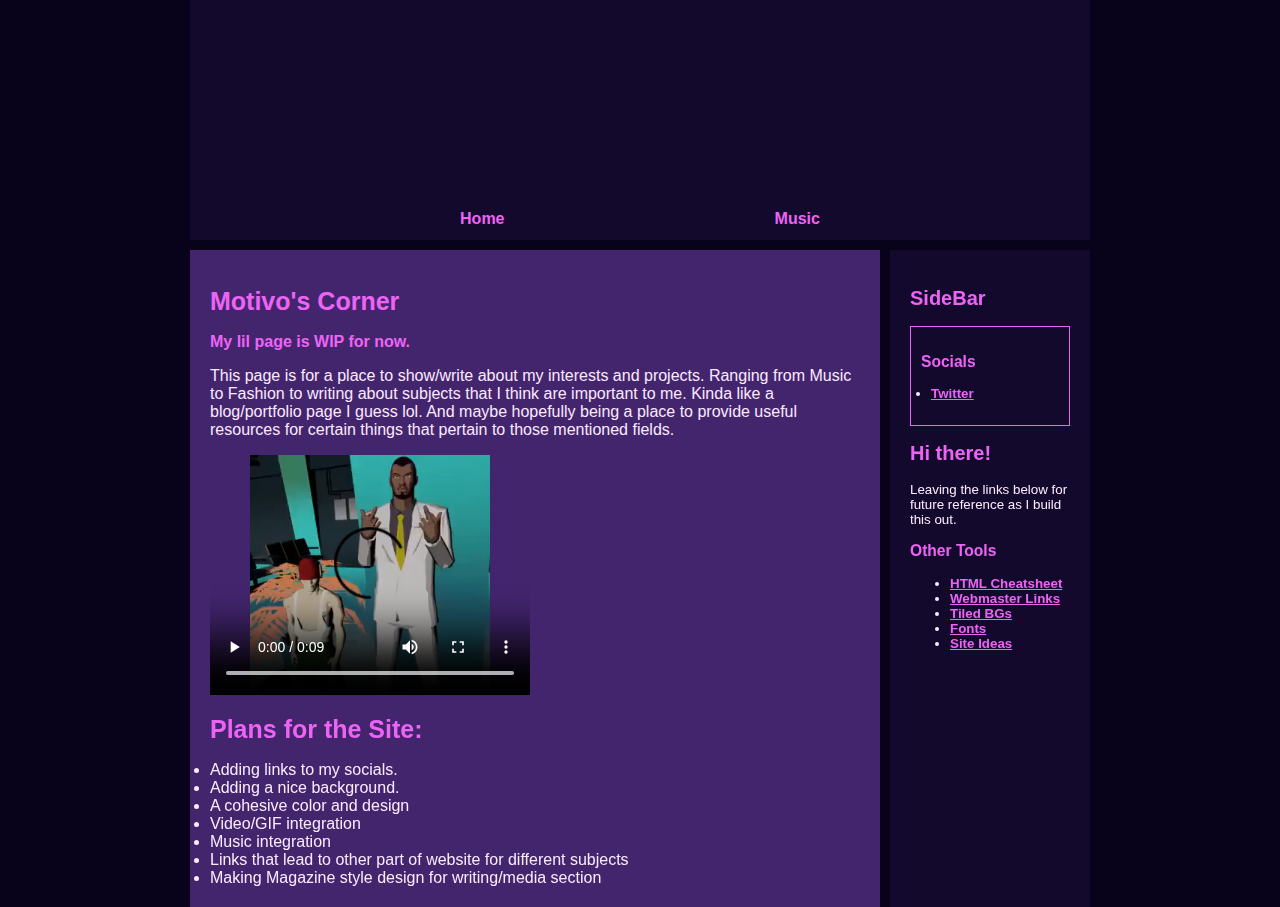
==== index.html @ 279350ae "Update index.html" ====
<!DOCTYPE html>
<html>
  
        <div id="container"><div id="header" style="height: 200px;"></div>
            <div id="headerArea">
                
                
            <nav id="navbar" style="margin-bottom: 10px;"><ul>
                <li><a href="#">Home</a></li>
                <li><a href="/Music/">Music</a></li>
              </ul></nav></div>

            <div id="flex">
                
                <main>
                    <h1>Motivo's Corner</h1>
                    <p><strong>My lil page is WIP for now.</strong></p>
                    <p>This page is for a place to show/write about my interests and projects. Ranging from Music to Fashion to writing about subjects that I think are important to me. Kinda like a blog/portfolio page I guess lol. And maybe hopefully being a place to provide useful resources for certain things that pertain to those mentioned fields.</p>
                    
                    <video width="320" height="240" controls>
                    <source type="video/mp4" src="nomorehero.mp4" >
                      Your browser does not support this awesome video title.
                    </video>
                  
                    <h1>Plans for the Site:</h1> 
                    <li>Adding links to my socials.</li>
                    <li>Adding a nice background.</li>
                    <li>A cohesive color and design</li>
                    <li>Video/GIF integration</li>
                    <li>Music integration</li>
                    <li>Links that lead to other part of website for different subjects</li>
                    <li>Making Magazine style design for writing/media section</li>
                    
                    
                </main>
                
            <aside id="rightSidebar" style="margin-left: 10px;"><h2>SideBar</h2>
            <div class="box">
                <h3>Socials</h3>
                <ul style="padding-left:10px;">
                    <li> <a href="https://twitter.com/motivohh">Twitter</a></li>
                    
                   
                </ul>
            </div>
            <h2>Hi there!</h2>
            <p>Leaving the links below for future reference as I build this out.</p>
            <h3>Other Tools</h3>
            <ul>
                <li><a href="https://sadgrlonline.github.io/html-cheatsheet/" target="_blank">HTML Cheatsheet</a>
                </li><li><a href="https://sadgrl.online/webmastery/webmaster-links.html" target="_blank">Webmaster Links</a></li>
                <li><a href="https://sadgrl.online/webmastery/downloads/tiledbgs.html" target="_blank">Tiled BGs</a></li>
                <li><a href="https://sadgrl.online/webmastery/downloads/fonts.html" target="_blank">Fonts</a></li>
                <li><a href="https://sadgrl.online/projects/ideas/" target="_blank">Site Ideas</a></li>
            </ul></aside></div>
            
        </div>
        <!-- THIS IS THE CSS !-->
        <style>
            /* user styles */

            /* styles are what change the color and sizes of stuff on your site. */

            /* these are variables that are being used in the code
    these tended to confuse some people, so I only kept 
    the images as variables */

            :root {
                --header-image: url('https://images6.alphacoders.com/336/336351.png');
                --body-bg-image: url('https://motivoh.neocities.org/ezgif.com-video-to-gif.gif');

                /* colors */
                --content: #E9E9E6;
            }

            /* if you have the URL of a font, you can set it below */
            /* feel free to delete this if it's not your vibe */

            /* this seems like a lot for just one font and I would have to agree 
    but I wanted to include an example of how to include a custom font.
    If you download a font file you can upload it onto your Neocities
    and then link it! Many fonts have separate files for each style
    (bold, italic, etc. T_T) which is why there are so many!
    
    */

            @font-face {
                font-family: Nunito;
                src: url('https://sadhost.neocities.org/fonts/Nunito-Regular.ttf');
            }

            @font-face {
                font-family: Nunito;
                src: url('https://sadhost.neocities.org/fonts/Nunito-Bold.ttf');
                font-weight: bold;
            }

            @font-face {
                font-family: Nunito;
                src: url('https://sadhost.neocities.org/fonts/Nunito-Italic.ttf');
                font-style: italic;
            }

            @font-face {
                font-family: Nunito;
                src: url('https://sadhost.neocities.org/fonts/Nunito-BoldItalic.ttf');
                font-style: italic;
                font-weight: bold;
            }

            body {
                font-family: 'Nunito', sans-serif;
                margin: 0;
                background-color: #08031A;
                /* you can delete the line below if you'd prefer to not use an image */
                background-size: 65px;
                color: #fceaff;
                background-image: var(--body-bg-image);
            }

            * {
                box-sizing: border-box;
            }

            /* below this line is CSS for the layout */

            /* this is a CSS comment
    to uncomment a line of CSS, remove the * and the /
    before and after the text */


            /* the "container" is what wraps your entire website */
            /* if you want something (like the header) to be Wider than
    the other elements, you will need to move that div outside
    of the container */
            #container {
                max-width: 900px;
                /* this is the width of your layout! */
                /* if you change the above value, scroll to the bottom
      and change the media query according to the comment! */
                margin: 0 auto;
                /* this centers the entire page */
            }

            /* the area below is for all links on your page
    EXCEPT for the navigation */
            #container a {
                color: #ED64F5;
                font-weight: bold;
                /* if you want to remove the underline
      you can add a line below here that says:
      text-decoration:none; */
            }

            #header {
                width: 100%;
                background-color: #13092D;
                /* header color here! */
                height: 150px;
                /* this is only for a background image! */
                /* if you want to put images IN the header, 
      you can add them directly to the <div id="header"></div> element! */
                background-image: var(--header-image);
                background-size: 100%;
            }

            /* navigation section!! */
            #navbar {
                height: 40px;
                background-color: #13092D;
                /* navbar color */
                width: 100%;
            }

            #navbar ul {
                display: flex;
                padding: 0;
                margin: 0;
                list-style-type: none;
                justify-content: space-evenly;
            }

            #navbar li {
                padding-top: 10px;
            }

            /* navigation links*/
            #navbar li a {
                color: #ED64F5;
                /* navbar text color */
                font-weight: 800;
                text-decoration: none;
                /* this removes the underline */
            }

            /* navigation link when a link is hovered over */
            #navbar li a:hover {
                color: #a49cba;
                text-decoration: underline;
            }

            #flex {
                display: flex;
            }

            /* this colors BOTH sidebars
    if you want to style them separately,
    create styles for #leftSidebar and #rightSidebar */
            aside {
                background-color: #13092D;
                width: 200px;
                padding: 20px;
                font-size: smaller;
                /* this makes the sidebar text slightly smaller */
            }


            /* this is the color of the main content area,
    between the sidebars! */
            main {
                background-color: #43256E;
                flex: 1;
                padding: 20px;
                order: 2;
            }

            /* what's this "order" stuff about??
    allow me to explain!
    if you're using both sidebars, the "order" value
    tells the CSS the order in which to display them.
    left sidebar is 1, content is 2, and right sidebar is 3! */

            */ #leftSidebar {
                order: 1;
            }

            #rightSidebar {
                order: 3;
            }

            footer {
                background-color: #13092D;
                /* background color for footer */
                width: 100%;
                height: 40px;
                padding: 10px;
                text-align: center;
                /* this centers the footer text */
            }

            h1,
            h2,
            h3 {
                color: #ED64F5;
            }

            h1 {
                font-size: 25px;
            }

            strong {
                /* this styles bold text */
                color: #ED64F5;
            }

            /* this is just a cool box, it's the darker colored one */
            .box {
                background-color: #13092D;
                border: 1px solid #ED64F5;
                padding: 10px;
            }

            /* CSS for extras */

            #topBar {
                width: 100%;
                height: 30px;
                padding: 10px;
                font-size: smaller;
                background-color: #13092D;
            }


            /* BELOW THIS POINT IS MEDIA QUERY */

            /* so you wanna change the width of your page? 
    by default, the container width is 900px.
    in order to keep things responsive, take your new height,
    and then subtrack it by 100. use this new number as the 
    "max-width" value below
    */

            @media only screen and (max-width: 800px) {
                #flex {
                    flex-wrap: wrap;
                }

                aside {
                    width: 100%;
                }

                /* the order of the items is adjusted here for responsiveness!
      since the sidebars would be too small on a mobile device.
      feel free to play around with the order!
      */
                main {
                    order: 1;
                }

                #leftSidebar {
                    order: 2;
                }

                #rightSidebar {
                    order: 3;
                }

                #navbar ul {
                    flex-wrap: wrap;
                }
            }
        </style>

    
</html>
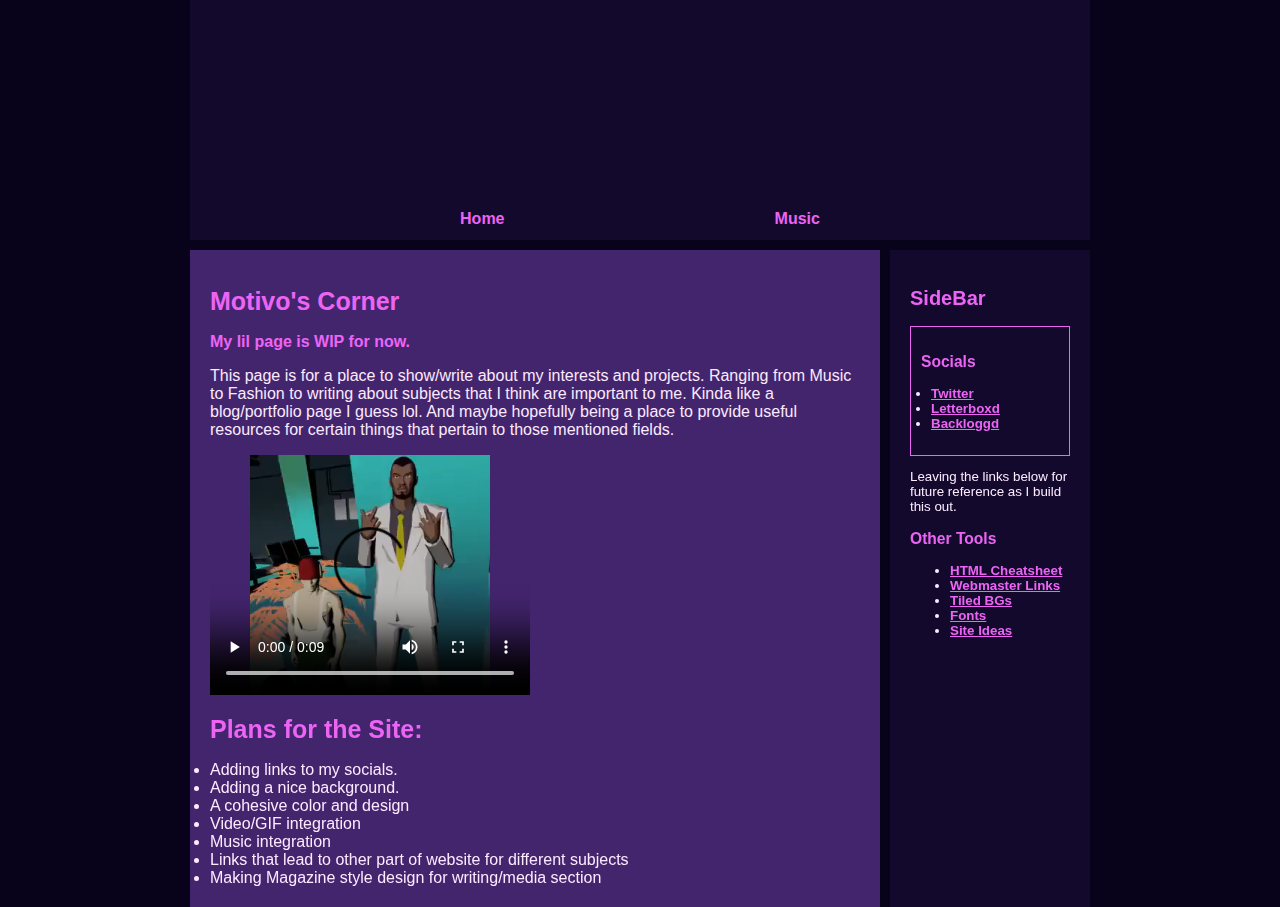
==== commit c340b56e: "more to music page" ====
--- a/index.html
+++ b/index.html
@@ -39,11 +39,11 @@
                 <h3>Socials</h3>
                 <ul style="padding-left:10px;">
                     <li> <a href="https://twitter.com/motivohh">Twitter</a></li>
-                    
-                   
+                    <li> <a href="https://boxd.it/4CReN">Letterboxd</a></li>
+                    <li> <a href="https://www.backloggd.com/u/Motivo/">Backloggd</a></li>
                 </ul>
             </div>
-            <h2>Hi there!</h2>
+              
             <p>Leaving the links below for future reference as I build this out.</p>
             <h3>Other Tools</h3>
             <ul>
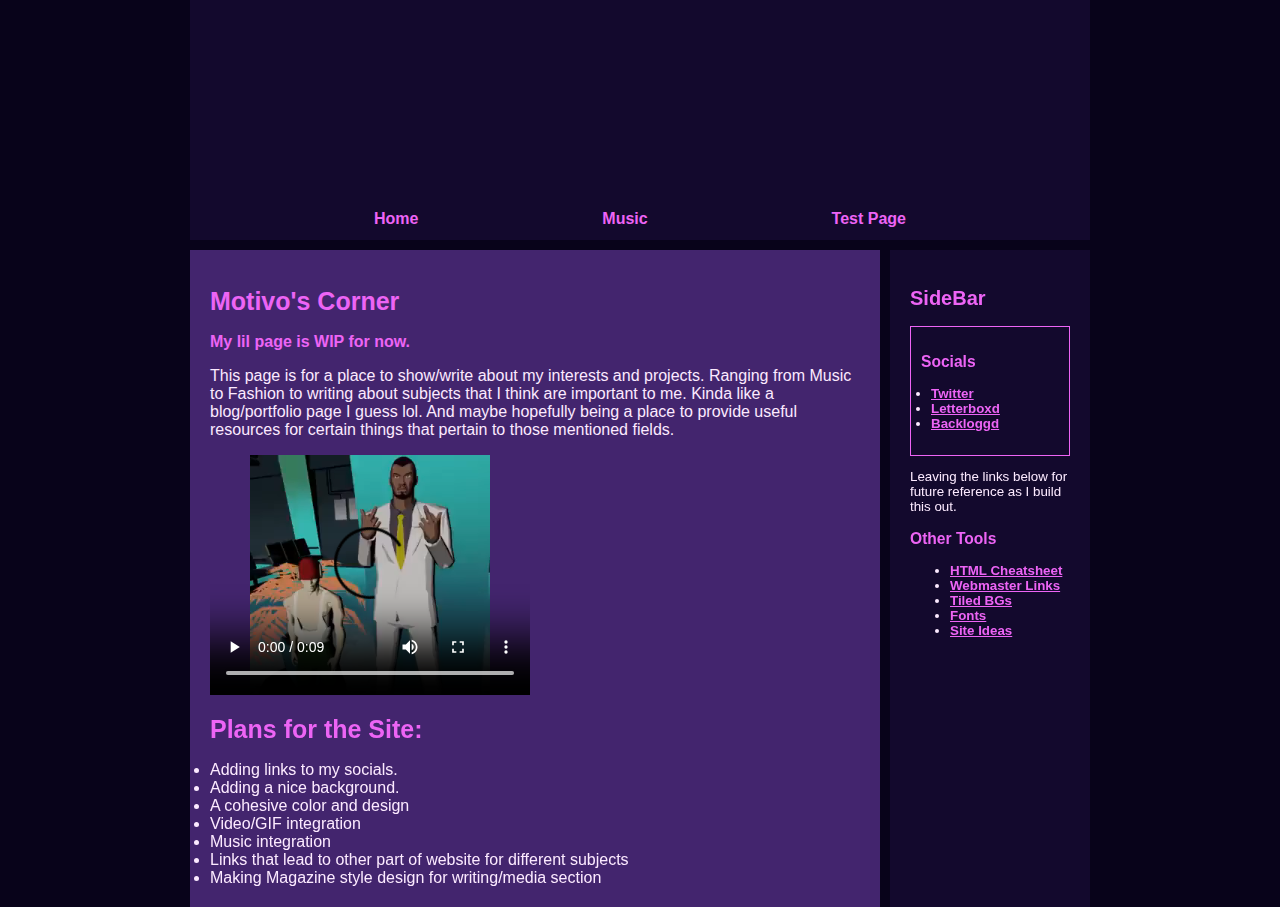
==== commit cac45859: "Update index.html" ====
--- a/index.html
+++ b/index.html
@@ -8,6 +8,7 @@
             <nav id="navbar" style="margin-bottom: 10px;"><ul>
                 <li><a href="#">Home</a></li>
                 <li><a href="/Music/">Music</a></li>
+                <li><a href="/TestingZone/">Test Page</a></li>
               </ul></nav></div>
 
             <div id="flex">
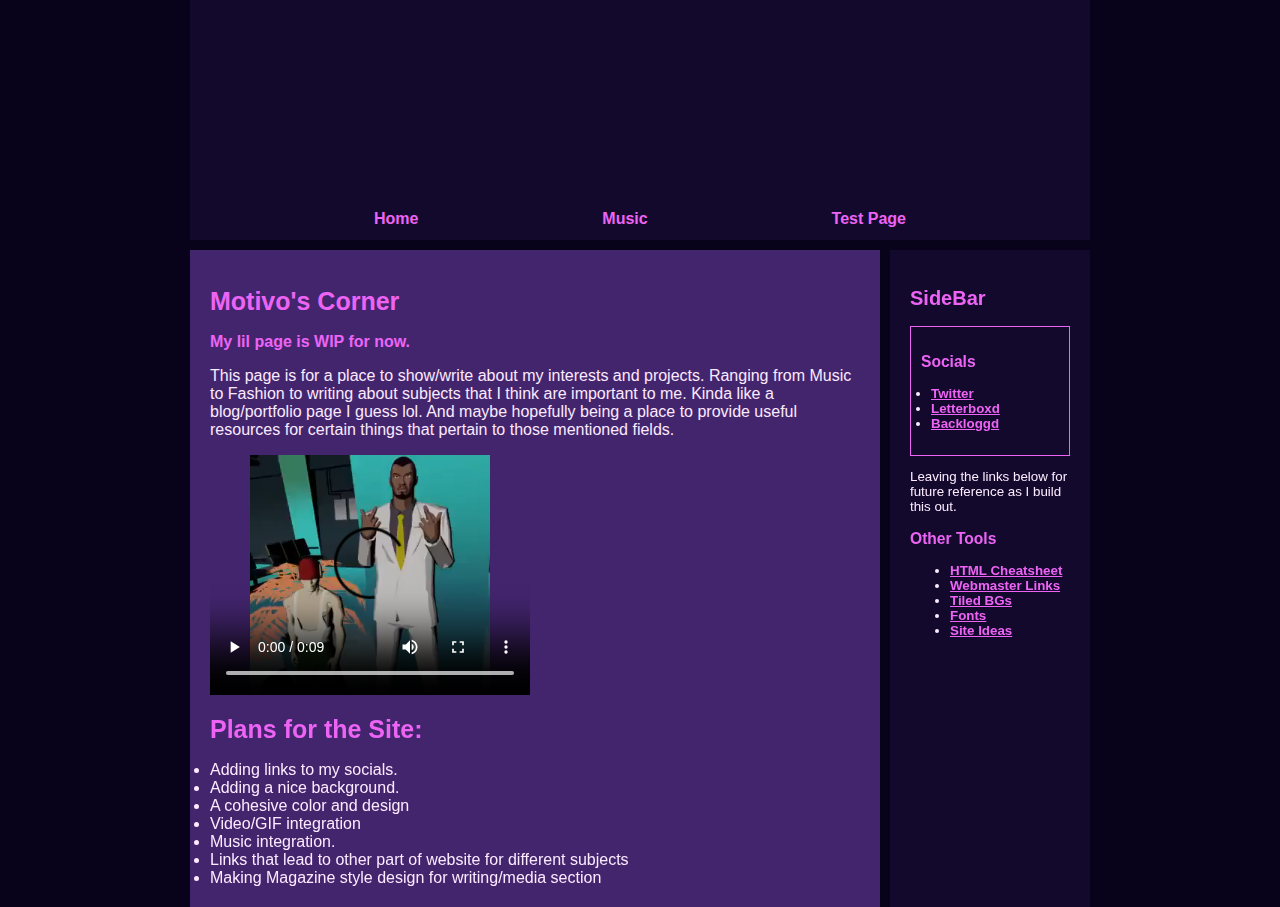
==== commit 246ec683: "h" ====
--- a/index.html
+++ b/index.html
@@ -28,7 +28,7 @@
                     <li>Adding a nice background.</li>
                     <li>A cohesive color and design</li>
                     <li>Video/GIF integration</li>
-                    <li>Music integration</li>
+                    <li>Music integration.</li>
                     <li>Links that lead to other part of website for different subjects</li>
                     <li>Making Magazine style design for writing/media section</li>
                     
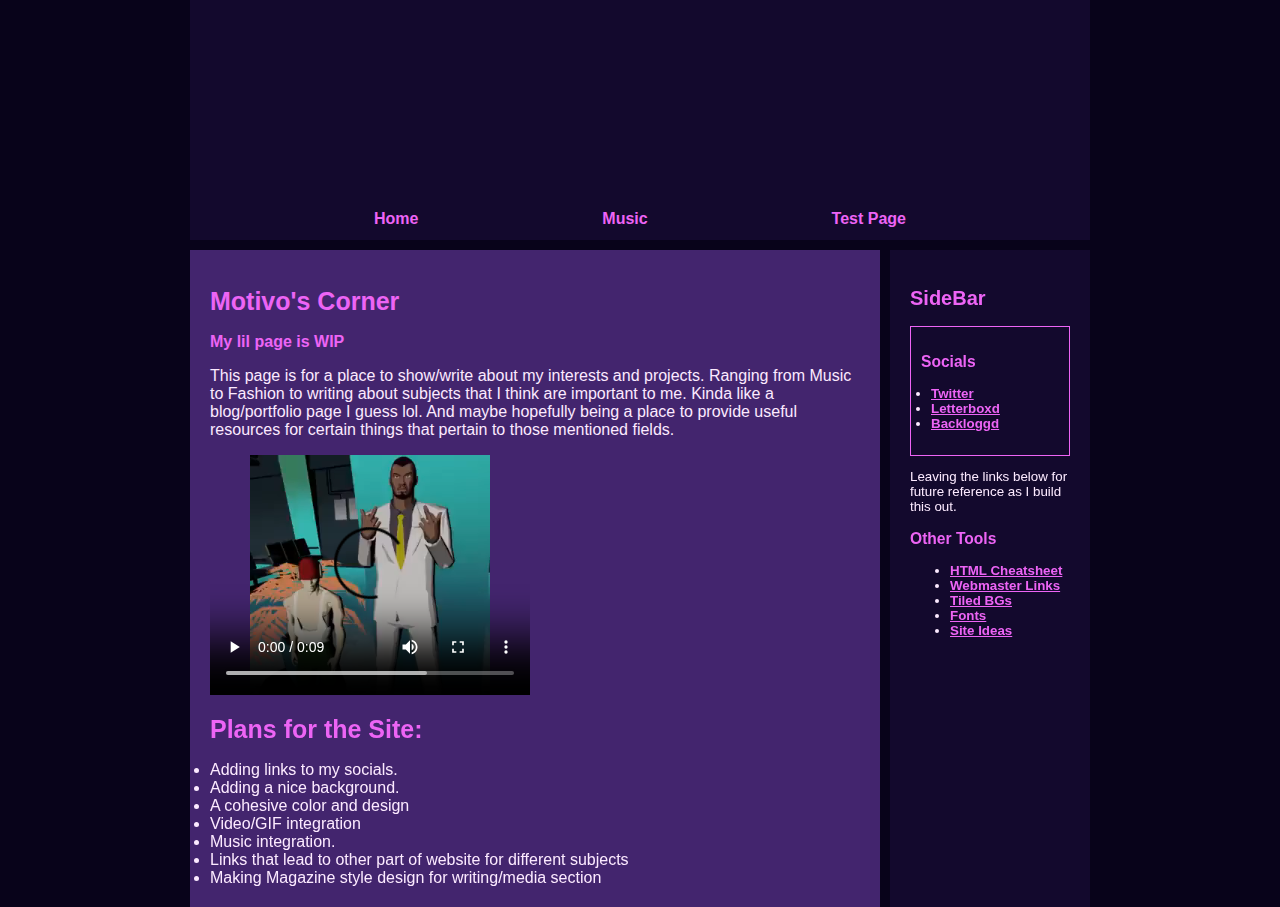
==== commit 5b9d84a0: "update" ====
--- a/index.html
+++ b/index.html
@@ -15,7 +15,7 @@
                 
                 <main>
                     <h1>Motivo's Corner</h1>
-                    <p><strong>My lil page is WIP for now.</strong></p>
+                    <p><strong>My lil page is WIP</strong></p>
                     <p>This page is for a place to show/write about my interests and projects. Ranging from Music to Fashion to writing about subjects that I think are important to me. Kinda like a blog/portfolio page I guess lol. And maybe hopefully being a place to provide useful resources for certain things that pertain to those mentioned fields.</p>
                     
                     <video width="320" height="240" controls>
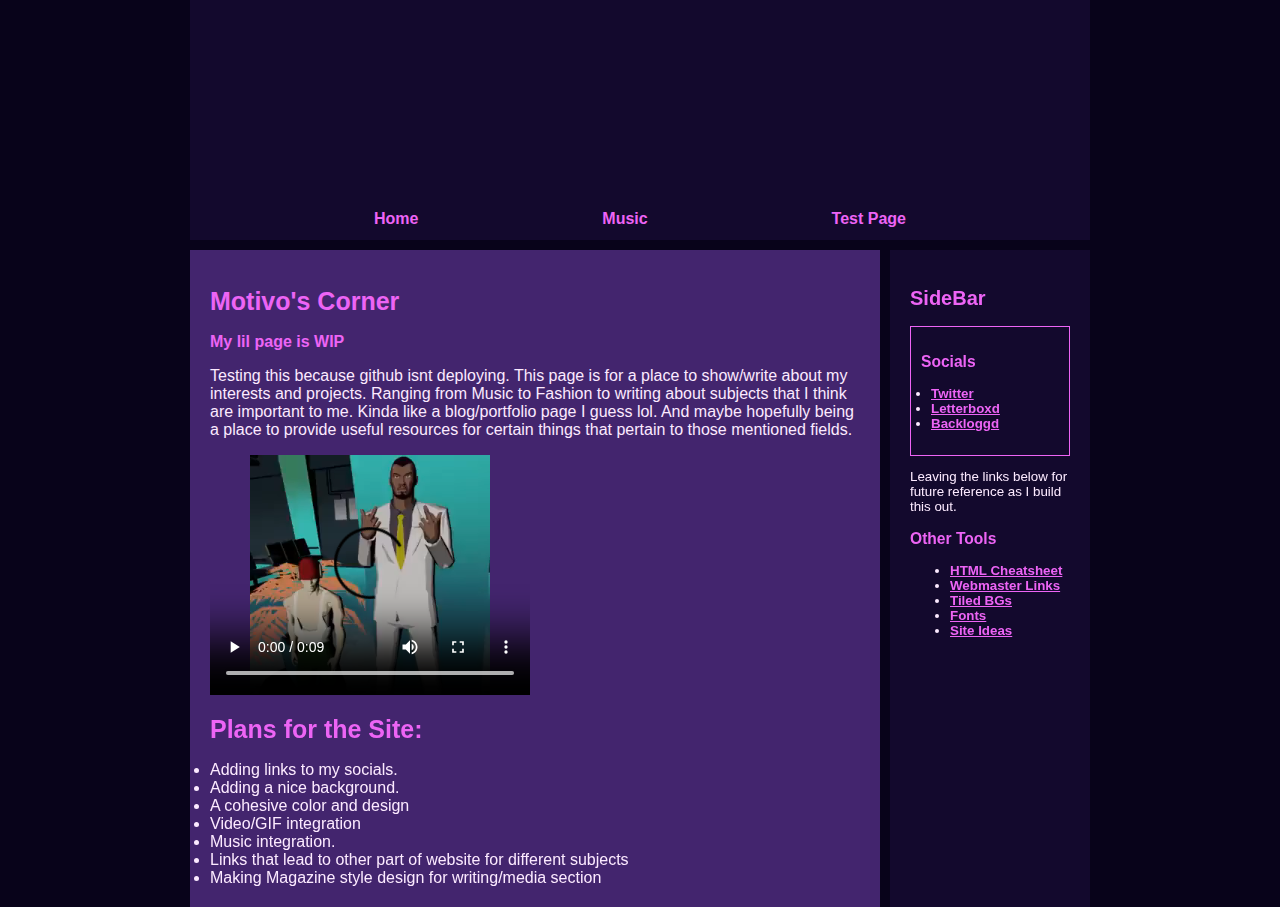
==== commit e5f79c9b: "Update index.html" ====
--- a/index.html
+++ b/index.html
@@ -16,7 +16,7 @@
                 <main>
                     <h1>Motivo's Corner</h1>
                     <p><strong>My lil page is WIP</strong></p>
-                    <p>This page is for a place to show/write about my interests and projects. Ranging from Music to Fashion to writing about subjects that I think are important to me. Kinda like a blog/portfolio page I guess lol. And maybe hopefully being a place to provide useful resources for certain things that pertain to those mentioned fields.</p>
+                    <p>Testing this because github isnt deploying. This page is for a place to show/write about my interests and projects. Ranging from Music to Fashion to writing about subjects that I think are important to me. Kinda like a blog/portfolio page I guess lol. And maybe hopefully being a place to provide useful resources for certain things that pertain to those mentioned fields.</p>
                     
                     <video width="320" height="240" controls>
                     <source type="video/mp4" src="nomorehero.mp4" >
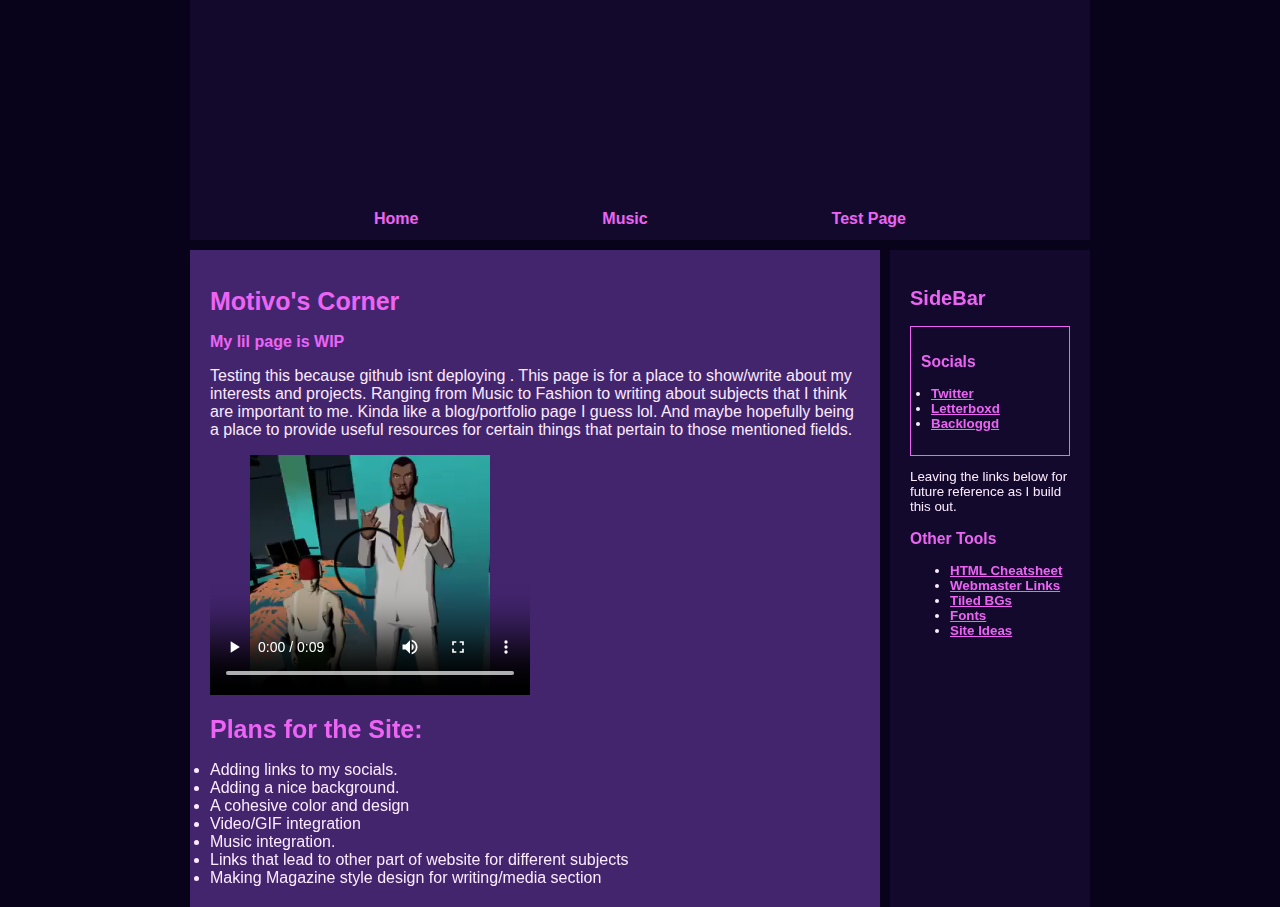
==== commit 24f830d4: "Update index.html" ====
--- a/index.html
+++ b/index.html
@@ -16,7 +16,7 @@
                 <main>
                     <h1>Motivo's Corner</h1>
                     <p><strong>My lil page is WIP</strong></p>
-                    <p>Testing this because github isnt deploying. This page is for a place to show/write about my interests and projects. Ranging from Music to Fashion to writing about subjects that I think are important to me. Kinda like a blog/portfolio page I guess lol. And maybe hopefully being a place to provide useful resources for certain things that pertain to those mentioned fields.</p>
+                    <p>Testing this because github isnt deploying  . This page is for a place to show/write about my interests and projects. Ranging from Music to Fashion to writing about subjects that I think are important to me. Kinda like a blog/portfolio page I guess lol. And maybe hopefully being a place to provide useful resources for certain things that pertain to those mentioned fields.</p>
                     
                     <video width="320" height="240" controls>
                     <source type="video/mp4" src="nomorehero.mp4" >
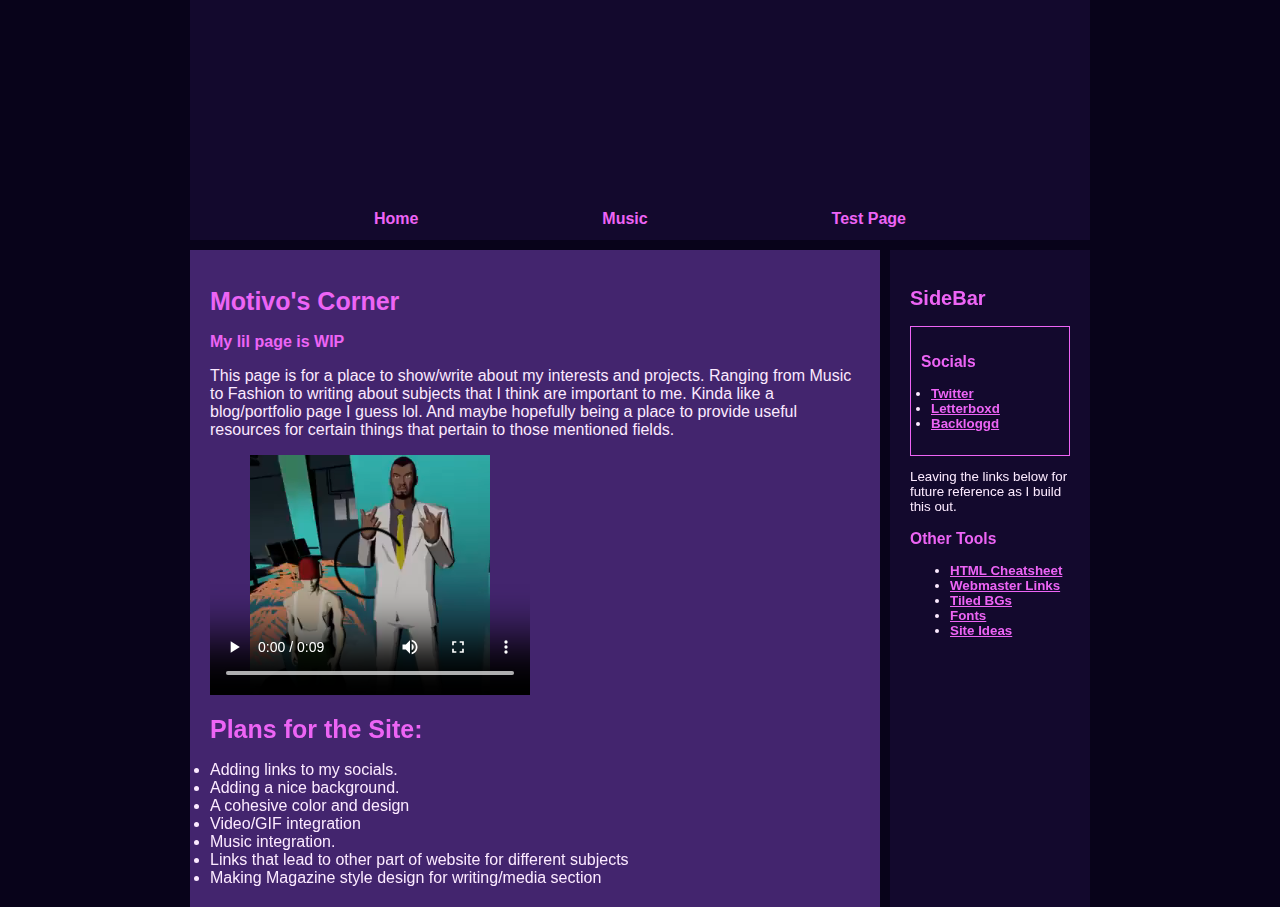
==== commit f3248c04: "Update index.html" ====
--- a/index.html
+++ b/index.html
@@ -16,7 +16,7 @@
                 <main>
                     <h1>Motivo's Corner</h1>
                     <p><strong>My lil page is WIP</strong></p>
-                    <p>Testing this because github isnt deploying  . This page is for a place to show/write about my interests and projects. Ranging from Music to Fashion to writing about subjects that I think are important to me. Kinda like a blog/portfolio page I guess lol. And maybe hopefully being a place to provide useful resources for certain things that pertain to those mentioned fields.</p>
+                    <p>This page is for a place to show/write about my interests and projects. Ranging from Music to Fashion to writing about subjects that I think are important to me. Kinda like a blog/portfolio page I guess lol. And maybe hopefully being a place to provide useful resources for certain things that pertain to those mentioned fields.</p>
                     
                     <video width="320" height="240" controls>
                     <source type="video/mp4" src="nomorehero.mp4" >
